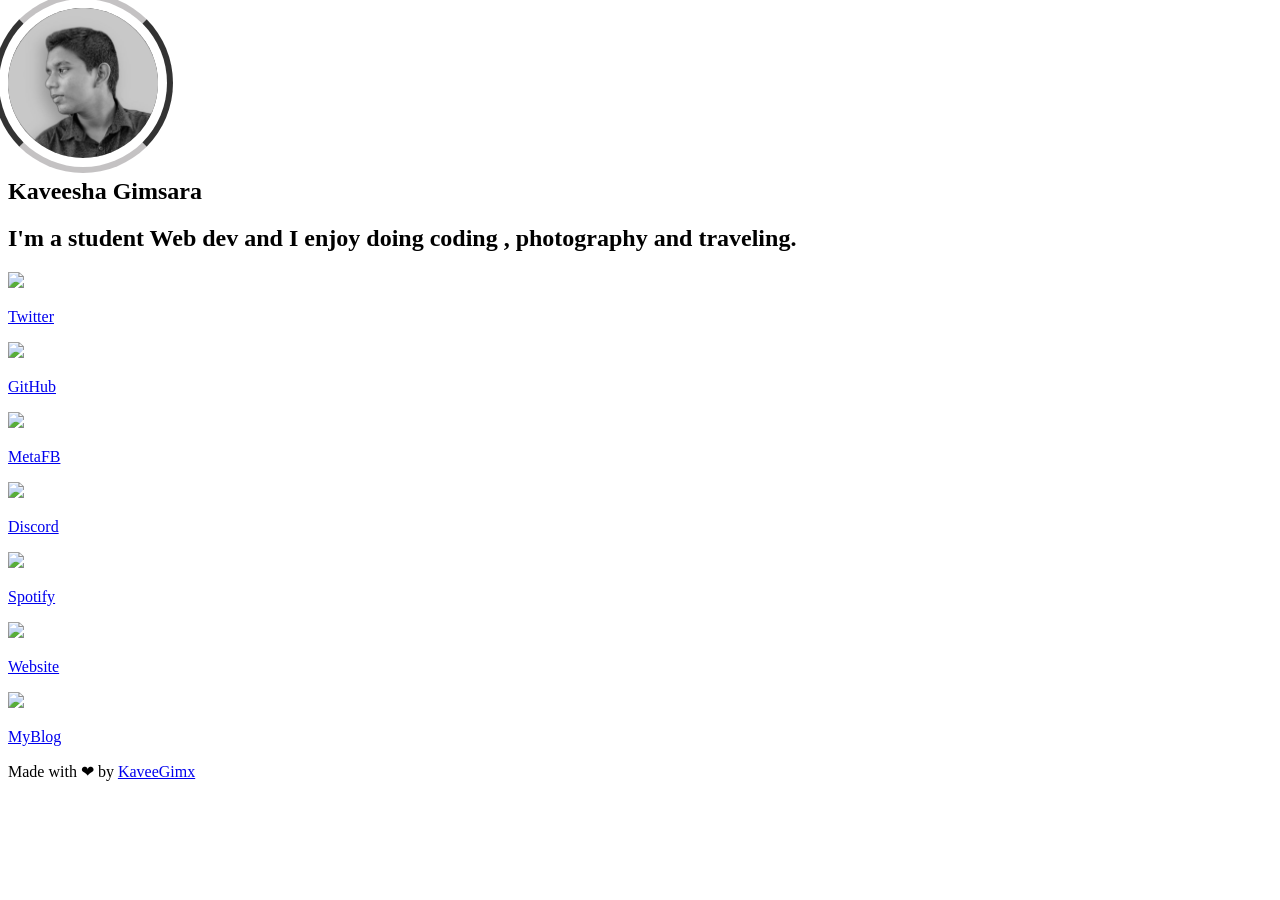
==== index.html @ 047799de "bio" ====
<!DOCTYPE html>
<html lang="en">
  <head>
    <meta name="viewport" content="width=device-width, initial-scale=1.0" />
    <link rel="icon" href="./Images/cropimage.png" type="image/png" />
    <link rel="preconnect" href="https://fonts.googleapis.com" />
    <link rel="preconnect" href="https://fonts.gstatic.com" crossorigin />
    <link
      href="https://fonts.googleapis.com/css2?family=Figtree:wght@500&display=swap"
      rel="stylesheet"
	  
    />
<link rel="stylesheet" href="./style.css">

	
    <script src="https://cdn.tailwindcss.com"></script>
    <script>
      tailwind.config = {
        theme: {
          extend: {
            fontFamily: {
              figtree: ["Figtreee", "sans-serif"],
            },
          },
        },
      };
    </script>
    <title>Links | KaveeGimx</title>
	
  </head>
  <body class="bg-zinc-900 text-white flex flex-col text-xl font-figtree ">
	
    <main class="max-w-4xl m-auto p-3">
      <section class="grid place-items-center text-center py-14">
		<div class="img-wrapper rounded-full w-32 h-32 my-5 img-wrapper">
			<img  src="./Images/photo1674312225.jpeg"
			alt="kaveeshagimsara">
		  </div>
		
		
        <h1 class="text-3xl mb-3">Kaveesha Gimsara</h1>
        <h2 class="text-xl text-zinc-300">
          I'm a student Web dev and I enjoy doing coding , photography and traveling.
        </h2>
		
      </section>


      <section class="max-w-xl m-auto">
        <a href="https://twitter.com/kaveeshagimsara" target="_blank">
          <div
            class="bg-zinc-800 hover:bg-zinc-700 transition-colors shadow-lg border-t-2 border-zinc-700 border-zinc-700 p-3 m-4 rounded-xl flex justify-evenly items-center"
          >
		  <img src="https://img.icons8.com/sf-black-filled/35/FFFFFF/twitter.png"/>  <p class="text-zinc-300">Twitter</p>
            <div class="spacer"></div>
          </div>
        </a>

<!-- ---------------- -->

        <a href="https://github.com/lancerossdev" target="_blank">
          <div
            class="bg-zinc-800 hover:bg-zinc-700 transition-colors shadow-lg border-t-2 border-zinc-700 border-zinc-700 p-3 m-4 rounded-xl flex justify-evenly items-center"
          >
            <img src="https://img.icons8.com/sf-regular-filled/35/FFFFFF/github.png"/>
            <p class="text-zinc-300">GitHub</p>
            <div class="spacer"></div>
          </div>
        </a>

<!-- ---------------- -->

        <a href="https://www.facebook.com/profile.php?id=100069229817916" target="_blank">
			<div
			  class="bg-zinc-800 hover:bg-zinc-700 transition-colors shadow-lg border-t-2 border-zinc-700 border-zinc-700 p-3 m-4 rounded-xl flex justify-evenly items-center"
			>
			<img src="https://img.icons8.com/ios-glyphs/30/FFFFFF/facebook-new.png"/>
			  <p class="text-zinc-300">MetaFB</p>
			  <div class="spacer" aria-hidden="true"></div>
			</div>
		  </a>

<!-- ---------------- -->

		  <a href="https://discord.com/users/807535861477933088" target="_blank">
			<div
			  class="bg-zinc-800 hover:bg-zinc-700 transition-colors shadow-lg border-t-2 border-zinc-700 border-zinc-700 p-3 m-4 rounded-xl flex justify-evenly items-center"
			>
			<img src="https://img.icons8.com/ios-glyphs/30/FFFFFF/discord-logo.png"/>
			  <p class="text-zinc-300">Discord</p>
			  <div class="spacer" aria-hidden="true"></div>
			</div>
		  </a>

<!-- ---------------- -->

		  <a href="https://open.spotify.com/user/31kok7kctyzk5v4sqicg3wqftp2i" target="_blank">
			<div
			  class="bg-zinc-800 hover:bg-zinc-700 transition-colors shadow-lg border-t-2 border-zinc-700 border-zinc-700 p-3 m-4 rounded-xl flex justify-evenly items-center"
			>
			<img src="https://img.icons8.com/ios-filled/30/FFFFFF/spotify.png"/>
			  <p class="text-zinc-300">Spotify</p>
			  <div class="spacer" aria-hidden="true"></div>
			</div>
		  </a>

<!-- ---------------- -->

        <a href="https://kaveegimx.me" target="_blank">
          <div
            class="bg-zinc-800 hover:bg-zinc-700 transition-colors shadow-lg border-t-2 border-zinc-700 border-zinc-700 p-3 m-4 rounded-xl flex justify-evenly items-center"
          >
		  <img src="https://img.icons8.com/fluency-systems-filled/30/FFFFFF/internet.png"/>
            <p class="text-zinc-300">Website</p>
            <div class="spacer" aria-hidden="true"></div>
          </div>
        </a>

<!-- ---------------- -->	

<a href="https://kaveegimx.me" target="_blank">
	<div
	  class="bg-zinc-800 hover:bg-zinc-700 transition-colors shadow-lg border-t-2 border-zinc-700 border-zinc-700 p-3 m-4 rounded-xl flex justify-evenly items-center"
	>
	<img src="https://img.icons8.com/ios-glyphs/30/FFFFFF/blog--v1.png"/><p class="text-zinc-300">MyBlog</p>
	  <div class="spacer" aria-hidden="true"></div>
	</div>
  </a>

<!-- ---------------- -->	
<style></style>

      </section>
    </main>
    <footer class="text-center text-zinc-400 my-10 px-5">
      Made with <span class="text-red-500">❤</span> by
      <a
        href="https://kaveegimx.me"
        target="_blank"
        class="text-sky-500 hover:underline"
        >KaveeGimx</a
      >
    </footer>

  </body>
</html>
---- style.css ----
.img-wrapper {
  max-width: 150px;
  position: relative;
}
.img-wrapper img {
  width: 100%;
  display: block;
  border-radius: 50%;
}
.img-wrapper::before {
  content: "";
  position: absolute;
  inset: -15px;
  border: 6px solid #333;
  border-top-color: rgba(182, 179, 180, 0.8);
  border-bottom-color: rgba(182, 179, 180, 0.8);
  border-radius: 50%;
  z-index: -1;
  animation: spin 3s linear infinite;
}
.img-wrapper:hover::before {
  animation: spin 0.5s linear infinite;
}
@keyframes spin {
  to {
    transform: rotate(360deg);
  }
}
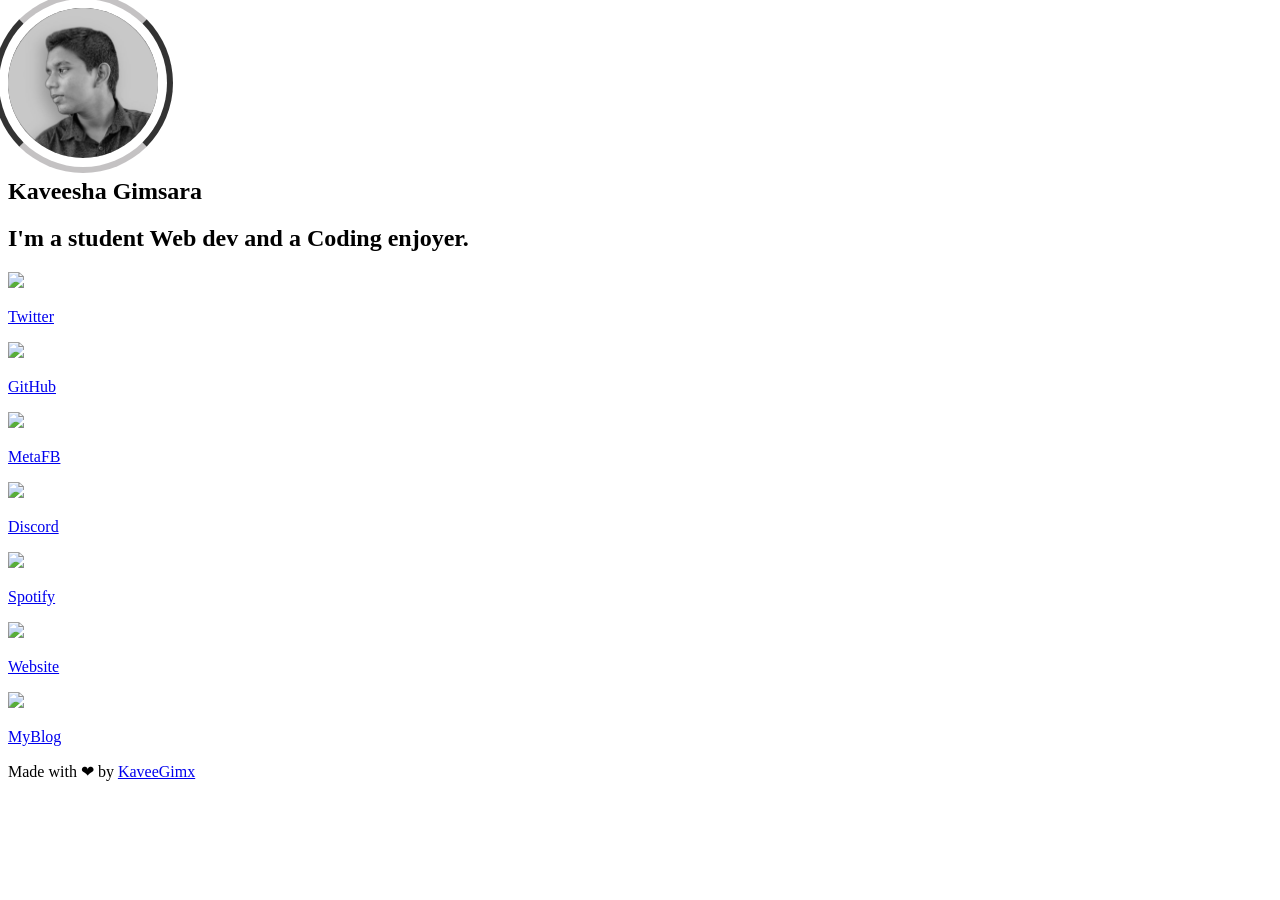
==== commit 6113ed5a: "github" ====
--- a/index.html
+++ b/index.html
@@ -40,7 +40,7 @@
 		
         <h1 class="text-3xl mb-3">Kaveesha Gimsara</h1>
         <h2 class="text-xl text-zinc-300">
-          I'm a student Web dev and I enjoy doing coding , photography and traveling.
+          I'm a student Web dev and a Coding enjoyer.
         </h2>
 		
       </section>
@@ -58,7 +58,7 @@
 
 <!-- ---------------- -->
 
-        <a href="https://github.com/lancerossdev" target="_blank">
+        <a href="https://github.com/kaveeshagimsara" target="_blank">
           <div
             class="bg-zinc-800 hover:bg-zinc-700 transition-colors shadow-lg border-t-2 border-zinc-700 border-zinc-700 p-3 m-4 rounded-xl flex justify-evenly items-center"
           >
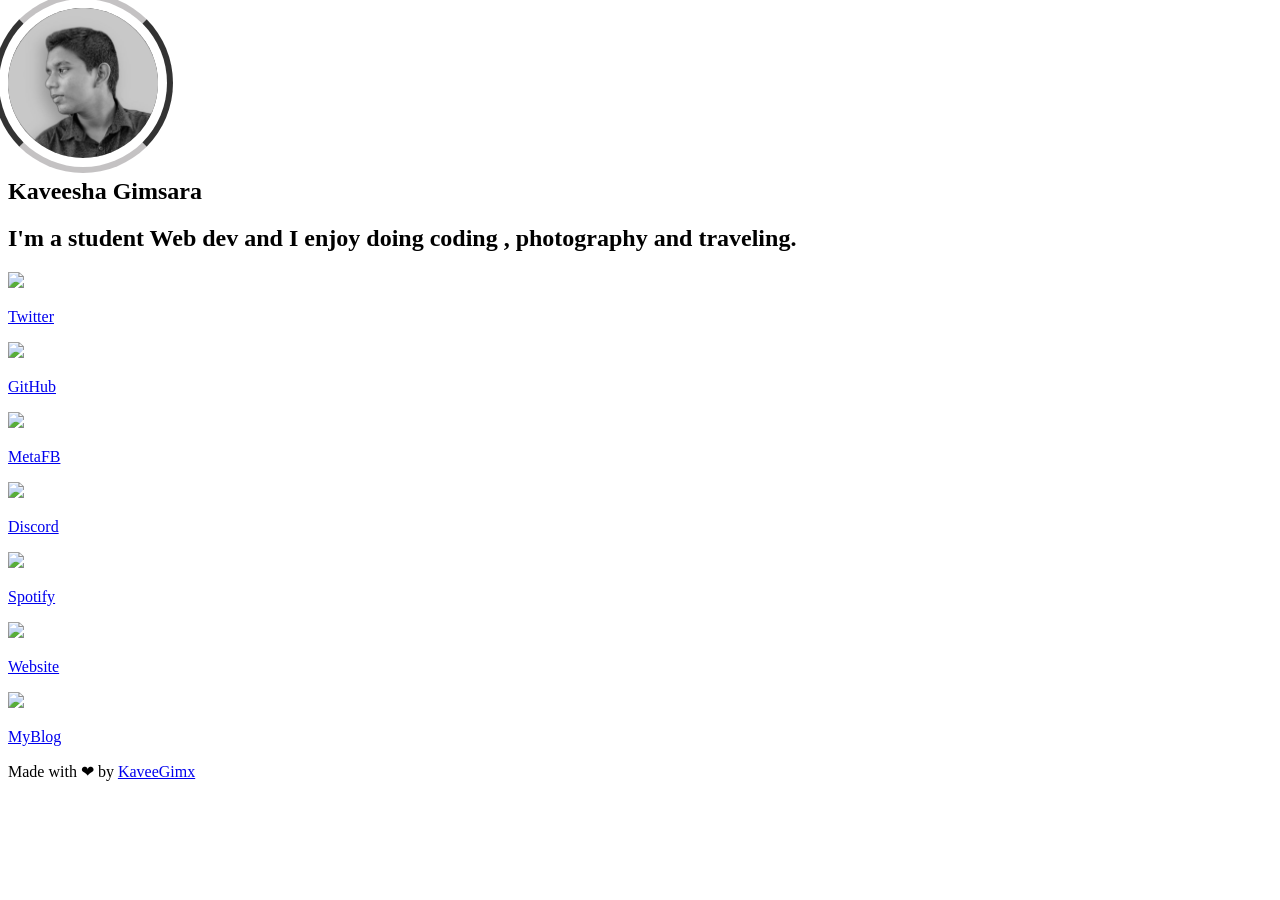
==== commit ed98eade: "Merge remote-tracking branch 'Linkscard/master'" ====
--- a/index.html
+++ b/index.html
@@ -40,7 +40,7 @@
 		
         <h1 class="text-3xl mb-3">Kaveesha Gimsara</h1>
         <h2 class="text-xl text-zinc-300">
-          I'm a student Web dev and a Coding enjoyer.
+          I'm a student Web dev and I enjoy doing coding , photography and traveling.
         </h2>
 		
       </section>
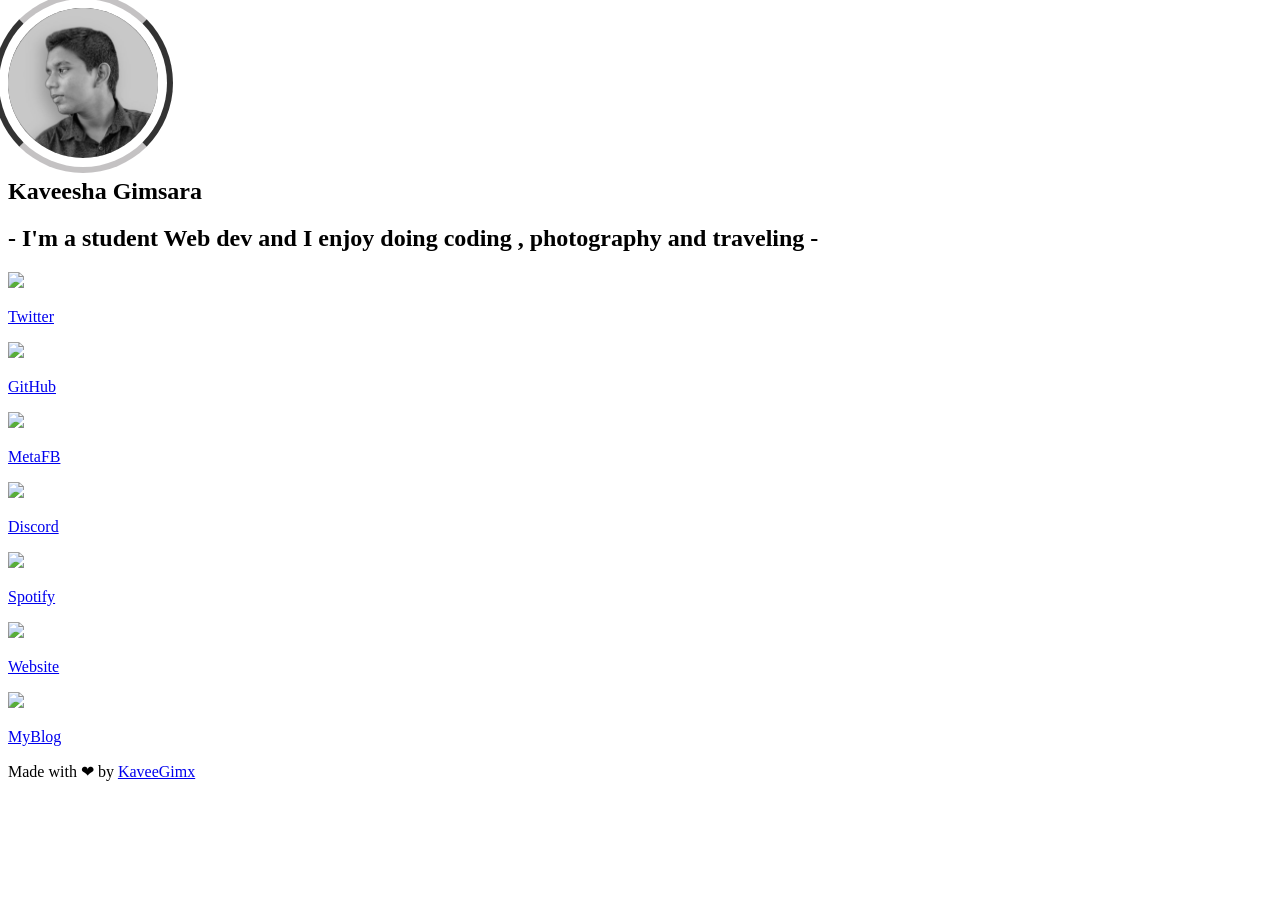
==== commit 59195439: "." ====
--- a/index.html
+++ b/index.html
@@ -40,7 +40,7 @@
 		
         <h1 class="text-3xl mb-3">Kaveesha Gimsara</h1>
         <h2 class="text-xl text-zinc-300">
-          I'm a student Web dev and I enjoy doing coding , photography and traveling.
+          - I'm a student Web dev and I enjoy doing coding , photography and traveling -
         </h2>
 		
       </section>
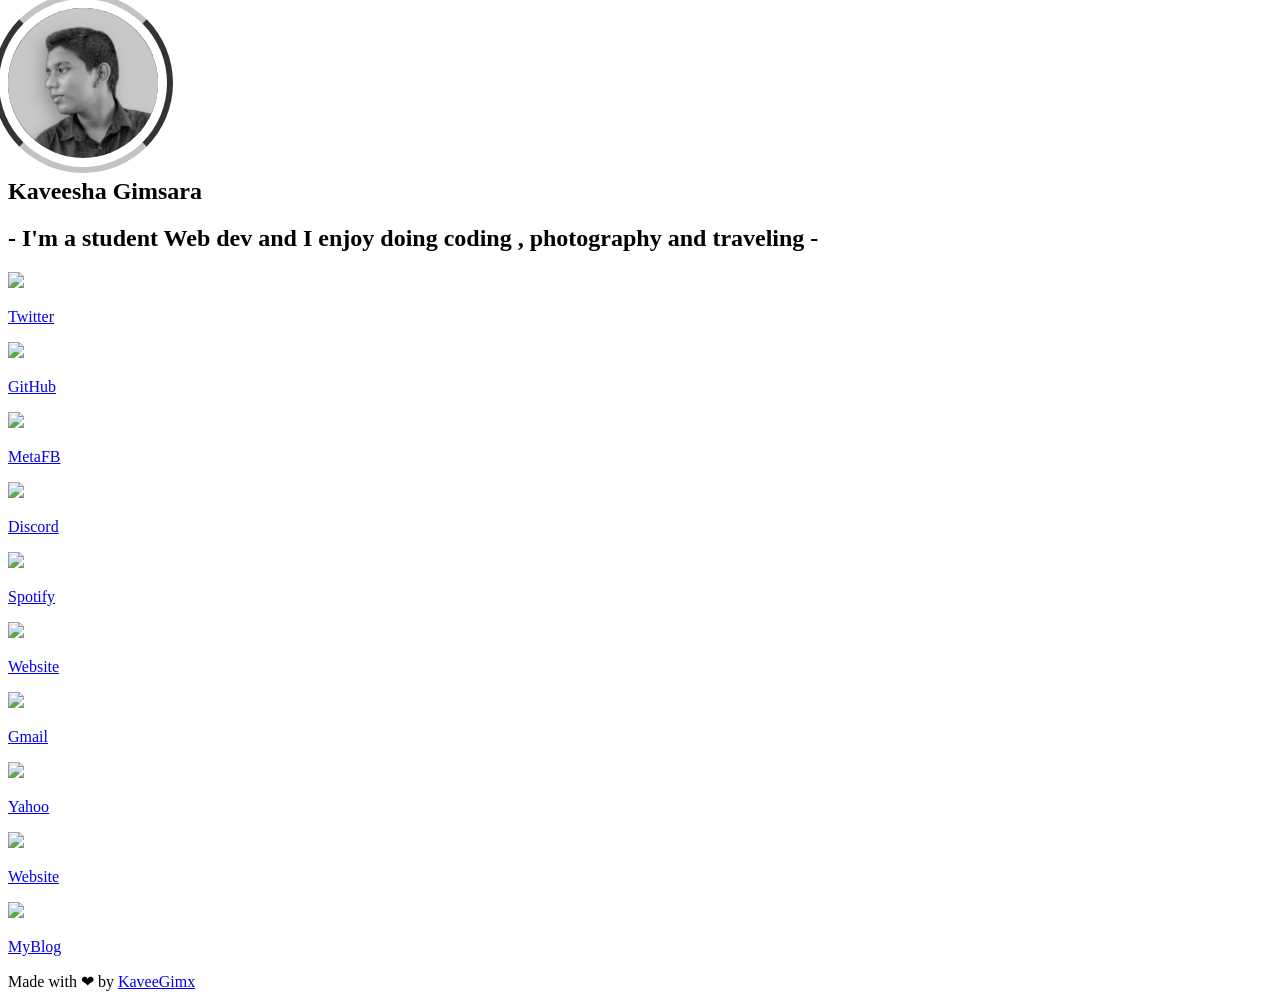
==== commit 71c3bf88: "gmail" ====
--- a/index.html
+++ b/index.html
@@ -116,13 +116,51 @@
           </div>
         </a>
 
+	      
+	      
+<!-- ---------------- -->
+
+        <a href="kaveegimx@gmail.com" target="_blank">
+          <div
+            class="bg-zinc-800 hover:bg-zinc-700 transition-colors shadow-lg border-t-2 border-zinc-700 border-zinc-700 p-3 m-4 rounded-xl flex justify-evenly items-center"
+          >
+		  <img src="https://img.icons8.com/fluency-systems-filled/30/FFFFFF/internet.png"/>
+            <p class="text-zinc-300">Gmail</p>
+            <div class="spacer" aria-hidden="true"></div>
+          </div>
+        </a>
+
 <!-- ---------------- -->	
+	      
+        <a href="kaveegimx@yahoo.com" target="_blank">
+          <div
+            class="bg-zinc-800 hover:bg-zinc-700 transition-colors shadow-lg border-t-2 border-zinc-700 border-zinc-700 p-3 m-4 rounded-xl flex justify-evenly items-center"
+          >
+		  <img src="https://img.icons8.com/ios-filled/256/gmail.png"/>
+            <p class="text-zinc-300">Yahoo</p>
+            <div class="spacer" aria-hidden="true"></div>
+          </div>
+        </a>
 
-<a href="https://kaveegimx.me" target="_blank">
+<!-- ---------------- -->
+	      
+        <a href="kaveegimx@outlook.com" target="_blank">
+          <div
+            class="bg-zinc-800 hover:bg-zinc-700 transition-colors shadow-lg border-t-2 border-zinc-700 border-zinc-700 p-3 m-4 rounded-xl flex justify-evenly items-center"
+          >
+		  <img src="https://img.icons8.com/fluency-systems-filled/30/FFFFFF/internet.png"/>
+            <p class="text-zinc-300">Website</p>
+            <div class="spacer" aria-hidden="true"></div>
+          </div>
+        </a>
+
+<!-- ---------------- -->	      
+<a href="https://kaveegimx.me/Blog" target="_blank">
 	<div
 	  class="bg-zinc-800 hover:bg-zinc-700 transition-colors shadow-lg border-t-2 border-zinc-700 border-zinc-700 p-3 m-4 rounded-xl flex justify-evenly items-center"
 	>
-	<img src="https://img.icons8.com/ios-glyphs/30/FFFFFF/blog--v1.png"/><p class="text-zinc-300">MyBlog</p>
+	<img src="https://img.icons8.com/ios-glyphs/30/FFFFFF/blog--v1.png"/>
+		<p class="text-zinc-300">MyBlog</p>
 	  <div class="spacer" aria-hidden="true"></div>
 	</div>
   </a>
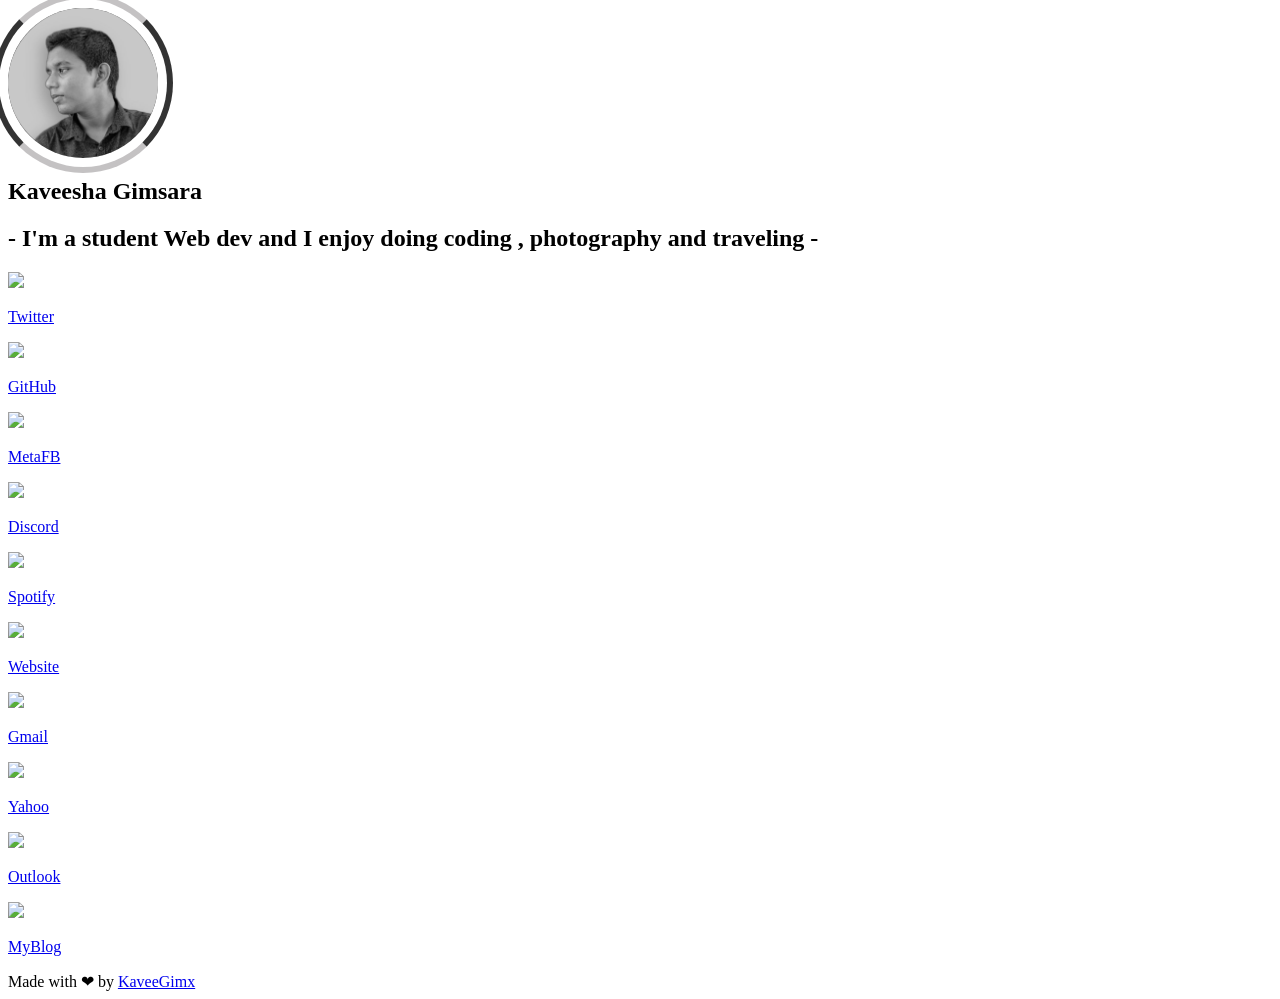
==== commit 5dbf7d92: "All Mails Update" ====
--- a/index.html
+++ b/index.html
@@ -1,184 +1,158 @@
 <!DOCTYPE html>
 <html lang="en">
-  <head>
+
+<head>
     <meta name="viewport" content="width=device-width, initial-scale=1.0" />
     <link rel="icon" href="./Images/cropimage.png" type="image/png" />
     <link rel="preconnect" href="https://fonts.googleapis.com" />
     <link rel="preconnect" href="https://fonts.gstatic.com" crossorigin />
-    <link
-      href="https://fonts.googleapis.com/css2?family=Figtree:wght@500&display=swap"
-      rel="stylesheet"
-	  
-    />
-<link rel="stylesheet" href="./style.css">
+    <link href="https://fonts.googleapis.com/css2?family=Figtree:wght@500&display=swap" rel="stylesheet" />
+    <link rel="stylesheet" href="./style.css">
 
-	
+
     <script src="https://cdn.tailwindcss.com"></script>
     <script>
-      tailwind.config = {
-        theme: {
-          extend: {
-            fontFamily: {
-              figtree: ["Figtreee", "sans-serif"],
+        tailwind.config = {
+            theme: {
+                extend: {
+                    fontFamily: {
+                        figtree: ["Figtreee", "sans-serif"],
+                    },
+                },
             },
-          },
-        },
-      };
+        };
     </script>
     <title>Links | KaveeGimx</title>
-	
-  </head>
-  <body class="bg-zinc-900 text-white flex flex-col text-xl font-figtree ">
-	
+
+</head>
+
+<body class="bg-zinc-900 text-white flex flex-col text-xl font-figtree ">
+
     <main class="max-w-4xl m-auto p-3">
-      <section class="grid place-items-center text-center py-14">
-		<div class="img-wrapper rounded-full w-32 h-32 my-5 img-wrapper">
-			<img  src="./Images/photo1674312225.jpeg"
-			alt="kaveeshagimsara">
-		  </div>
-		
-		
-        <h1 class="text-3xl mb-3">Kaveesha Gimsara</h1>
-        <h2 class="text-xl text-zinc-300">
-          - I'm a student Web dev and I enjoy doing coding , photography and traveling -
-        </h2>
-		
-      </section>
+        <section class="grid place-items-center text-center py-14">
+            <div class="img-wrapper rounded-full w-32 h-32 my-5 img-wrapper">
+                <img src="./Images/photo1674312225.jpeg" alt="kaveeshagimsara">
+            </div>
 
 
-      <section class="max-w-xl m-auto">
-        <a href="https://twitter.com/kaveeshagimsara" target="_blank">
-          <div
-            class="bg-zinc-800 hover:bg-zinc-700 transition-colors shadow-lg border-t-2 border-zinc-700 border-zinc-700 p-3 m-4 rounded-xl flex justify-evenly items-center"
-          >
-		  <img src="https://img.icons8.com/sf-black-filled/35/FFFFFF/twitter.png"/>  <p class="text-zinc-300">Twitter</p>
-            <div class="spacer"></div>
-          </div>
-        </a>
+            <h1 class="text-3xl mb-3">Kaveesha Gimsara</h1>
+            <h2 class="text-xl text-zinc-300">
+                - I'm a student Web dev and I enjoy doing coding , photography and traveling -
+            </h2>
 
-<!-- ---------------- -->
+        </section>
 
-        <a href="https://github.com/kaveeshagimsara" target="_blank">
-          <div
-            class="bg-zinc-800 hover:bg-zinc-700 transition-colors shadow-lg border-t-2 border-zinc-700 border-zinc-700 p-3 m-4 rounded-xl flex justify-evenly items-center"
-          >
-            <img src="https://img.icons8.com/sf-regular-filled/35/FFFFFF/github.png"/>
-            <p class="text-zinc-300">GitHub</p>
-            <div class="spacer"></div>
-          </div>
-        </a>
 
-<!-- ---------------- -->
+        <section class="max-w-xl m-auto">
+            <a href="https://twitter.com/kaveeshagimsara" target="_blank">
+                <div class="bg-zinc-800 hover:bg-zinc-700 transition-colors shadow-lg border-t-2 border-zinc-700 border-zinc-700 p-3 m-4 rounded-xl flex justify-evenly items-center">
+                    <img src="https://img.icons8.com/sf-black-filled/35/FFFFFF/twitter.png" />
+                    <p class="text-zinc-300">Twitter</p>
+                    <div class="spacer"></div>
+                </div>
+            </a>
 
-        <a href="https://www.facebook.com/profile.php?id=100069229817916" target="_blank">
-			<div
-			  class="bg-zinc-800 hover:bg-zinc-700 transition-colors shadow-lg border-t-2 border-zinc-700 border-zinc-700 p-3 m-4 rounded-xl flex justify-evenly items-center"
-			>
-			<img src="https://img.icons8.com/ios-glyphs/30/FFFFFF/facebook-new.png"/>
-			  <p class="text-zinc-300">MetaFB</p>
-			  <div class="spacer" aria-hidden="true"></div>
-			</div>
-		  </a>
+            <!-- ---------------- -->
 
-<!-- ---------------- -->
+            <a href="https://github.com/kaveeshagimsara" target="_blank">
+                <div class="bg-zinc-800 hover:bg-zinc-700 transition-colors shadow-lg border-t-2 border-zinc-700 border-zinc-700 p-3 m-4 rounded-xl flex justify-evenly items-center">
+                    <img src="https://img.icons8.com/sf-regular-filled/35/FFFFFF/github.png" />
+                    <p class="text-zinc-300">GitHub</p>
+                    <div class="spacer"></div>
+                </div>
+            </a>
 
-		  <a href="https://discord.com/users/807535861477933088" target="_blank">
-			<div
-			  class="bg-zinc-800 hover:bg-zinc-700 transition-colors shadow-lg border-t-2 border-zinc-700 border-zinc-700 p-3 m-4 rounded-xl flex justify-evenly items-center"
-			>
-			<img src="https://img.icons8.com/ios-glyphs/30/FFFFFF/discord-logo.png"/>
-			  <p class="text-zinc-300">Discord</p>
-			  <div class="spacer" aria-hidden="true"></div>
-			</div>
-		  </a>
+            <!-- ---------------- -->
 
-<!-- ---------------- -->
+            <a href="https://www.facebook.com/profile.php?id=100069229817916" target="_blank">
+                <div class="bg-zinc-800 hover:bg-zinc-700 transition-colors shadow-lg border-t-2 border-zinc-700 border-zinc-700 p-3 m-4 rounded-xl flex justify-evenly items-center">
+                    <img src="https://img.icons8.com/ios-glyphs/30/FFFFFF/facebook-new.png" />
+                    <p class="text-zinc-300">MetaFB</p>
+                    <div class="spacer" aria-hidden="true"></div>
+                </div>
+            </a>
 
-		  <a href="https://open.spotify.com/user/31kok7kctyzk5v4sqicg3wqftp2i" target="_blank">
-			<div
-			  class="bg-zinc-800 hover:bg-zinc-700 transition-colors shadow-lg border-t-2 border-zinc-700 border-zinc-700 p-3 m-4 rounded-xl flex justify-evenly items-center"
-			>
-			<img src="https://img.icons8.com/ios-filled/30/FFFFFF/spotify.png"/>
-			  <p class="text-zinc-300">Spotify</p>
-			  <div class="spacer" aria-hidden="true"></div>
-			</div>
-		  </a>
+            <!-- ---------------- -->
 
-<!-- ---------------- -->
+            <a href="https://discord.com/users/807535861477933088" target="_blank">
+                <div class="bg-zinc-800 hover:bg-zinc-700 transition-colors shadow-lg border-t-2 border-zinc-700 border-zinc-700 p-3 m-4 rounded-xl flex justify-evenly items-center">
+                    <img src="https://img.icons8.com/ios-glyphs/30/FFFFFF/discord-logo.png" />
+                    <p class="text-zinc-300">Discord</p>
+                    <div class="spacer" aria-hidden="true"></div>
+                </div>
+            </a>
 
-        <a href="https://kaveegimx.me" target="_blank">
-          <div
-            class="bg-zinc-800 hover:bg-zinc-700 transition-colors shadow-lg border-t-2 border-zinc-700 border-zinc-700 p-3 m-4 rounded-xl flex justify-evenly items-center"
-          >
-		  <img src="https://img.icons8.com/fluency-systems-filled/30/FFFFFF/internet.png"/>
-            <p class="text-zinc-300">Website</p>
-            <div class="spacer" aria-hidden="true"></div>
-          </div>
-        </a>
+            <!-- ---------------- -->
 
-	      
-	      
-<!-- ---------------- -->
+            <a href="https://open.spotify.com/user/31kok7kctyzk5v4sqicg3wqftp2i" target="_blank">
+                <div class="bg-zinc-800 hover:bg-zinc-700 transition-colors shadow-lg border-t-2 border-zinc-700 border-zinc-700 p-3 m-4 rounded-xl flex justify-evenly items-center">
+                    <img src="https://img.icons8.com/ios-filled/30/FFFFFF/spotify.png" />
+                    <p class="text-zinc-300">Spotify</p>
+                    <div class="spacer" aria-hidden="true"></div>
+                </div>
+            </a>
 
-        <a href="kaveegimx@gmail.com" target="_blank">
-          <div
-            class="bg-zinc-800 hover:bg-zinc-700 transition-colors shadow-lg border-t-2 border-zinc-700 border-zinc-700 p-3 m-4 rounded-xl flex justify-evenly items-center"
-          >
-		  <img src="https://img.icons8.com/fluency-systems-filled/30/FFFFFF/internet.png"/>
-            <p class="text-zinc-300">Gmail</p>
-            <div class="spacer" aria-hidden="true"></div>
-          </div>
-        </a>
+            <!-- ---------------- -->
 
-<!-- ---------------- -->	
-	      
-        <a href="kaveegimx@yahoo.com" target="_blank">
-          <div
-            class="bg-zinc-800 hover:bg-zinc-700 transition-colors shadow-lg border-t-2 border-zinc-700 border-zinc-700 p-3 m-4 rounded-xl flex justify-evenly items-center"
-          >
-		  <img src="https://img.icons8.com/ios-filled/256/gmail.png"/>
-            <p class="text-zinc-300">Yahoo</p>
-            <div class="spacer" aria-hidden="true"></div>
-          </div>
-        </a>
+            <a href="https://kaveegimx.me" target="_blank">
+                <div class="bg-zinc-800 hover:bg-zinc-700 transition-colors shadow-lg border-t-2 border-zinc-700 border-zinc-700 p-3 m-4 rounded-xl flex justify-evenly items-center">
+                    <img src="https://img.icons8.com/fluency-systems-filled/30/FFFFFF/internet.png"/>
+                    <p class="text-zinc-300">Website</p>
+                    <div class="spacer" aria-hidden="true"></div>
+                </div>
+            </a>
 
-<!-- ---------------- -->
-	      
-        <a href="kaveegimx@outlook.com" target="_blank">
-          <div
-            class="bg-zinc-800 hover:bg-zinc-700 transition-colors shadow-lg border-t-2 border-zinc-700 border-zinc-700 p-3 m-4 rounded-xl flex justify-evenly items-center"
-          >
-		  <img src="https://img.icons8.com/fluency-systems-filled/30/FFFFFF/internet.png"/>
-            <p class="text-zinc-300">Website</p>
-            <div class="spacer" aria-hidden="true"></div>
-          </div>
-        </a>
 
-<!-- ---------------- -->	      
-<a href="https://kaveegimx.me/Blog" target="_blank">
-	<div
-	  class="bg-zinc-800 hover:bg-zinc-700 transition-colors shadow-lg border-t-2 border-zinc-700 border-zinc-700 p-3 m-4 rounded-xl flex justify-evenly items-center"
-	>
-	<img src="https://img.icons8.com/ios-glyphs/30/FFFFFF/blog--v1.png"/>
-		<p class="text-zinc-300">MyBlog</p>
-	  <div class="spacer" aria-hidden="true"></div>
-	</div>
-  </a>
 
-<!-- ---------------- -->	
-<style></style>
+            <!-- ---------------- -->
 
-      </section>
+            <a href="mailto:kaveegimx@gmail.com" target="_blank">
+                <div class="bg-zinc-800 hover:bg-zinc-700 transition-colors shadow-lg border-t-2 border-zinc-700 border-zinc-700 p-3 m-4 rounded-xl flex justify-evenly items-center">
+                  <img src="https://img.icons8.com/ios-filled/35/FFFFFF//apple-mail.png" />
+                    <p class="text-zinc-300">Gmail</p>
+                    <div class="spacer" aria-hidden="true"></div>
+                </div>
+            </a>
+
+            <!-- ---------------- -->
+
+            <a href="mailto:kaveegimx@yahoo.com" target="_blank">
+                <div class="bg-zinc-800 hover:bg-zinc-700 transition-colors shadow-lg border-t-2 border-zinc-700 border-zinc-700 p-3 m-4 rounded-xl flex justify-evenly items-center">
+                    <img src="https://img.icons8.com/external-tal-revivo-bold-tal-revivo/25/FFFFFF/external-yahoo-web-services-logotype-with-y-alphabet-logo-bold-tal-revivo.png"/>
+                    <p class="text-zinc-300">Yahoo</p>
+                    <div class="spacer" aria-hidden="true"></div>
+                </div>
+            </a>
+
+            <!-- ---------------- -->
+
+            <a href="mailto:kaveegimx@outlook.com" target="_blank">
+                <div class="bg-zinc-800 hover:bg-zinc-700 transition-colors shadow-lg border-t-2 border-zinc-700 border-zinc-700 p-3 m-4 rounded-xl flex justify-evenly items-center">
+                    <img src="https://img.icons8.com/ios-filled/27/FFFFFF/ms-outlook.png" />
+                    <p class="text-zinc-300">Outlook</p>
+                    <div class="spacer" aria-hidden="true"></div>
+                </div>
+            </a>
+
+            <!-- ---------------- -->
+            <a href="https://kaveegimx.me/Blog" target="_blank">
+                <div class="bg-zinc-800 hover:bg-zinc-700 transition-colors shadow-lg border-t-2 border-zinc-700 border-zinc-700 p-3 m-4 rounded-xl flex justify-evenly items-center">
+                    <img src="https://img.icons8.com/ios-glyphs/30/FFFFFF/blog--v1.png" />
+                    <p class="text-zinc-300">MyBlog</p>
+                    <div class="spacer" aria-hidden="true"></div>
+                </div>
+            </a>
+
+            <!-- ---------------- -->
+            <style></style>
+
+        </section>
     </main>
     <footer class="text-center text-zinc-400 my-10 px-5">
-      Made with <span class="text-red-500">❤</span> by
-      <a
-        href="https://kaveegimx.me"
-        target="_blank"
-        class="text-sky-500 hover:underline"
-        >KaveeGimx</a
-      >
+        Made with <span class="text-red-500">❤</span> by
+        <a href="https://kaveegimx.me" target="_blank" class="text-sky-500 hover:underline">KaveeGimx</a>
     </footer>
 
-  </body>
+</body>
+
 </html>
